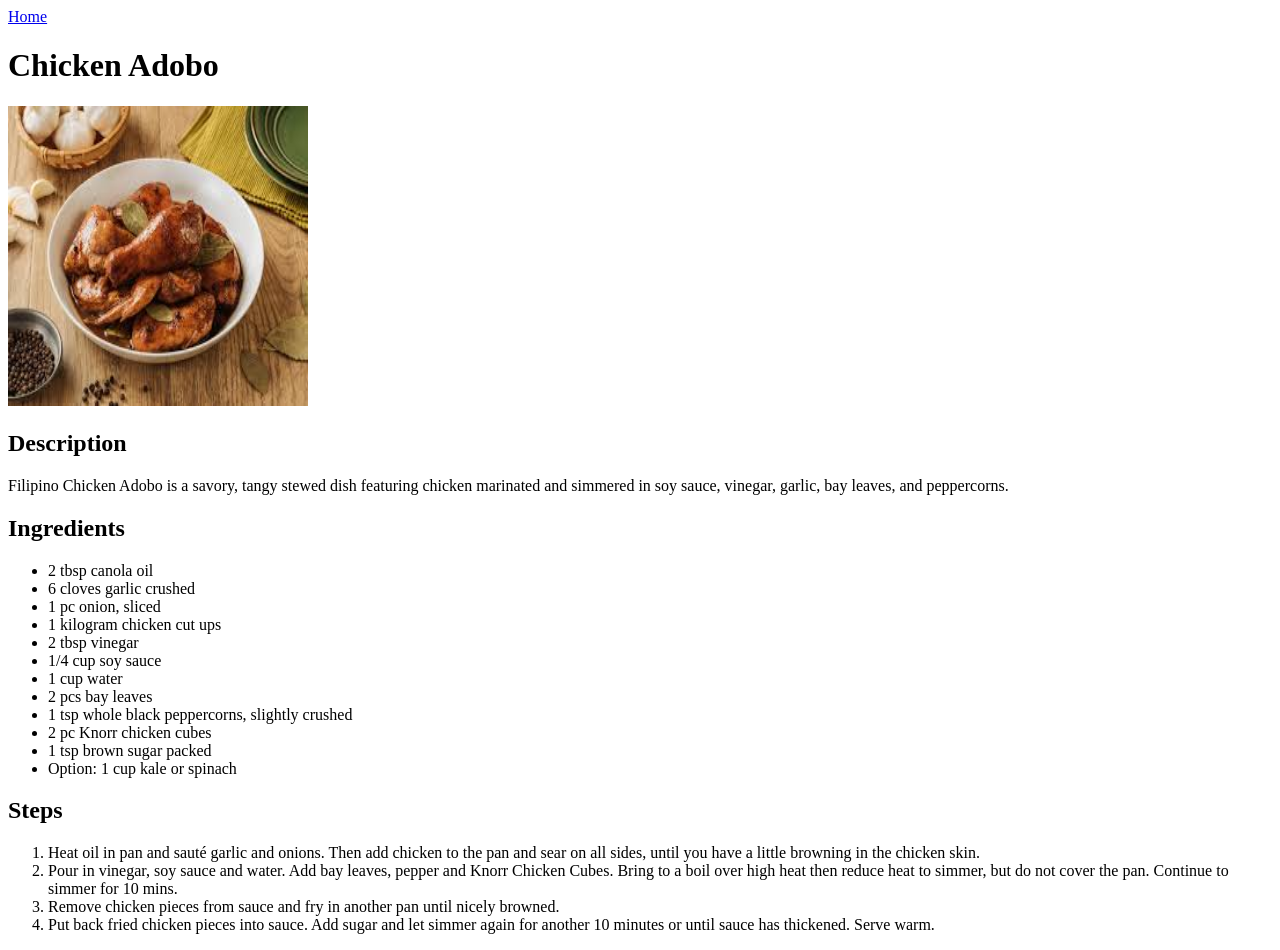
==== recipes/chicken-adobo.html @ eda1fd52 "Finished chicken-adobo page" ====
<!DOCTYPE html>
<html lang="en">
<head>
    <meta charset="UTF-8">
    <meta name="viewport" content="width=device-width, initial-scale=1.0">
    <title>Chicken Adobo</title>
</head>
<body>
    <a href="/index.html">Home</a>
    
    <!-- Name of dish -->
    <h1>Chicken Adobo</h1>

    <!-- Image of the Dish -->
    <img src="/images/chicken-adobo.jpg" alt="Image of Fried Rice" width="300" height="300">
    
    <!-- Description -->
    <h2>Description</h2>
    <p>Filipino Chicken Adobo is a savory, tangy stewed dish featuring chicken marinated and simmered in soy sauce, vinegar, garlic, bay leaves, and peppercorns.</p>

    <!-- Ingredients -->
    <h2>Ingredients</h2>
    <ul>
        <li>2 tbsp canola oil</li>
        <li>6 cloves garlic crushed</li>
        <li>1 pc onion, sliced</li>
        <li>1 kilogram chicken cut ups</li>
        <li>2 tbsp vinegar</li>
        <li>1/4 cup soy sauce</li>
        <li>1 cup water</li>
        <li>2 pcs bay leaves</li>
        <li>1 tsp whole black peppercorns, slightly crushed</li>
        <li>2 pc Knorr chicken cubes</li>
        <li>1 tsp brown sugar packed</li>
        <li>Option: 1 cup kale or spinach</li>
    </ul>

    <!-- Steps -->
    <h2>Steps</h2>
    <ol>
        <li>Heat oil in pan and sauté garlic and onions. Then add chicken to the pan and sear on all sides, until you have a little browning in the chicken skin.</li>
        <li>Pour in vinegar, soy sauce and water. Add bay leaves, pepper and Knorr Chicken Cubes. Bring to a boil over high heat then reduce heat to simmer, but do not cover the pan. Continue to simmer for 10 mins.</li>
        <li>Remove chicken pieces from sauce and fry in another pan until nicely browned.</li>
        <li>Put back fried chicken pieces into sauce. Add sugar and let simmer again for another 10 minutes or until sauce has thickened. Serve warm.</li>
    </ol>
</body>
</html>
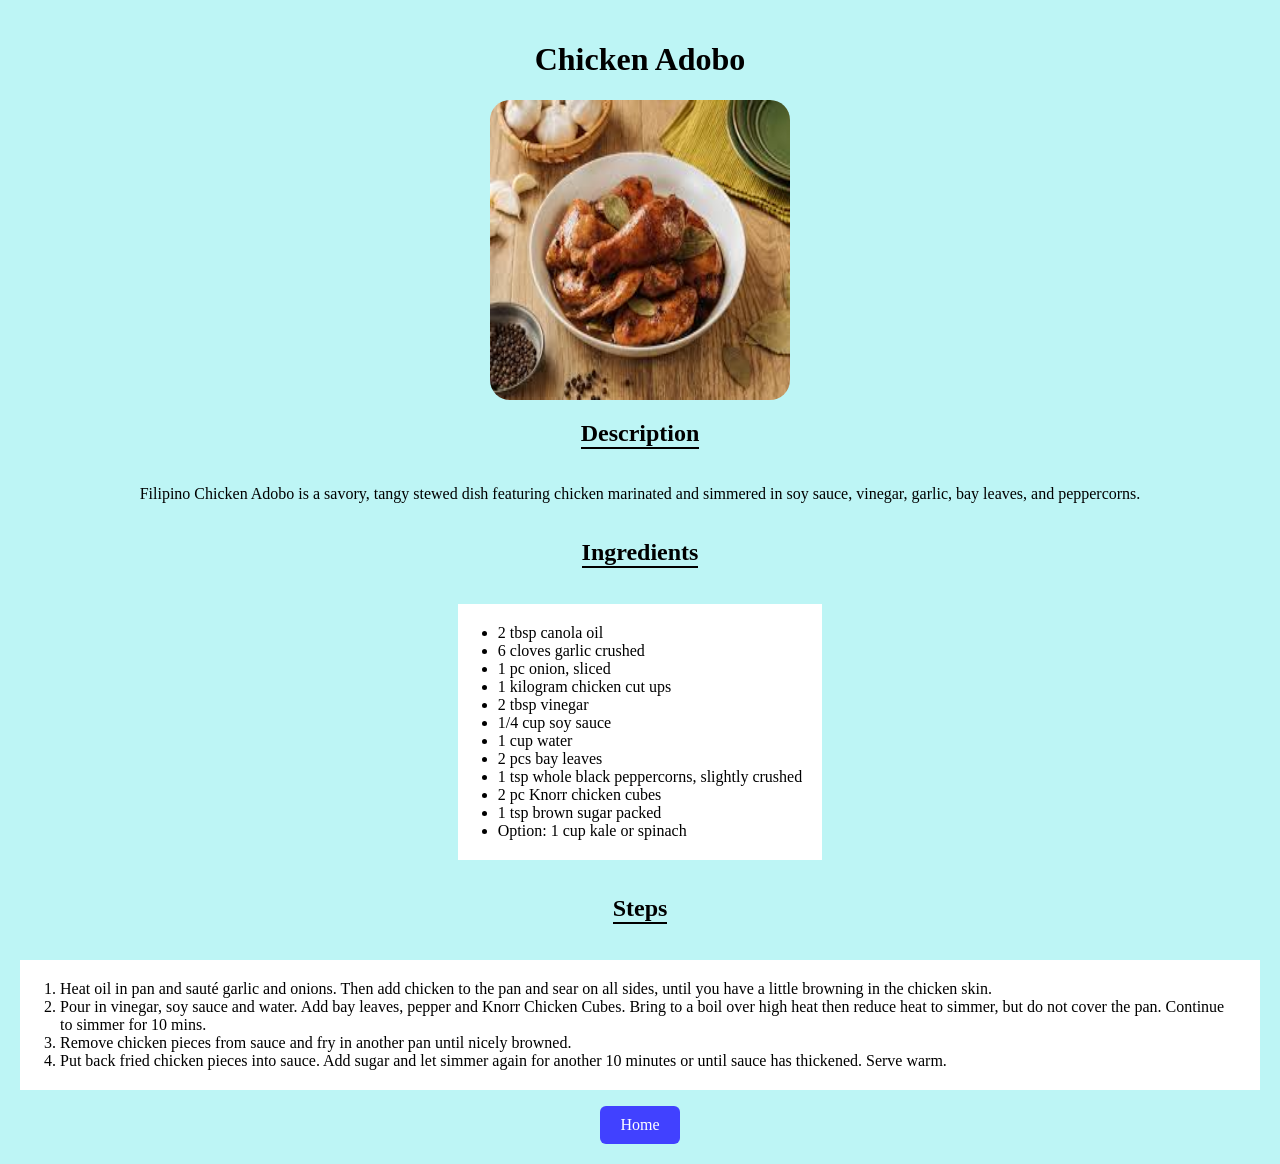
==== commit d72fd3ec: "Added styles to recipe pages Put all in a container and styled them with flex and edited the content" ====
--- a/recipes/chicken-adobo.html
+++ b/recipes/chicken-adobo.html
@@ -4,44 +4,48 @@
     <meta charset="UTF-8">
     <meta name="viewport" content="width=device-width, initial-scale=1.0">
     <title>Chicken Adobo</title>
+    <link rel="stylesheet" href="/css/recipes.css">
 </head>
 <body>
-    <a href="/index.html">Home</a>
     
-    <!-- Name of dish -->
-    <h1>Chicken Adobo</h1>
+    <div class="container">
+        <!-- Name of dish -->
+        <h1>Chicken Adobo</h1>
 
-    <!-- Image of the Dish -->
-    <img src="/images/chicken-adobo.jpg" alt="Image of Fried Rice" width="300" height="300">
-    
-    <!-- Description -->
-    <h2>Description</h2>
-    <p>Filipino Chicken Adobo is a savory, tangy stewed dish featuring chicken marinated and simmered in soy sauce, vinegar, garlic, bay leaves, and peppercorns.</p>
+        <!-- Image of the Dish -->
+        <img src="/images/chicken-adobo.jpg" alt="Image of Chicken Adobo" width="300" height="300">
+        
+        <!-- Description -->
+        <h2>Description</h2>
+        <p>Filipino Chicken Adobo is a savory, tangy stewed dish featuring chicken marinated and simmered in soy sauce, vinegar, garlic, bay leaves, and peppercorns.</p>
 
-    <!-- Ingredients -->
-    <h2>Ingredients</h2>
-    <ul>
-        <li>2 tbsp canola oil</li>
-        <li>6 cloves garlic crushed</li>
-        <li>1 pc onion, sliced</li>
-        <li>1 kilogram chicken cut ups</li>
-        <li>2 tbsp vinegar</li>
-        <li>1/4 cup soy sauce</li>
-        <li>1 cup water</li>
-        <li>2 pcs bay leaves</li>
-        <li>1 tsp whole black peppercorns, slightly crushed</li>
-        <li>2 pc Knorr chicken cubes</li>
-        <li>1 tsp brown sugar packed</li>
-        <li>Option: 1 cup kale or spinach</li>
-    </ul>
+        <!-- Ingredients -->
+        <h2>Ingredients</h2>
+        <ul>
+            <li>2 tbsp canola oil</li>
+            <li>6 cloves garlic crushed</li>
+            <li>1 pc onion, sliced</li>
+            <li>1 kilogram chicken cut ups</li>
+            <li>2 tbsp vinegar</li>
+            <li>1/4 cup soy sauce</li>
+            <li>1 cup water</li>
+            <li>2 pcs bay leaves</li>
+            <li>1 tsp whole black peppercorns, slightly crushed</li>
+            <li>2 pc Knorr chicken cubes</li>
+            <li>1 tsp brown sugar packed</li>
+            <li>Option: 1 cup kale or spinach</li>
+        </ul>
 
-    <!-- Steps -->
-    <h2>Steps</h2>
-    <ol>
-        <li>Heat oil in pan and sauté garlic and onions. Then add chicken to the pan and sear on all sides, until you have a little browning in the chicken skin.</li>
-        <li>Pour in vinegar, soy sauce and water. Add bay leaves, pepper and Knorr Chicken Cubes. Bring to a boil over high heat then reduce heat to simmer, but do not cover the pan. Continue to simmer for 10 mins.</li>
-        <li>Remove chicken pieces from sauce and fry in another pan until nicely browned.</li>
-        <li>Put back fried chicken pieces into sauce. Add sugar and let simmer again for another 10 minutes or until sauce has thickened. Serve warm.</li>
-    </ol>
+        <!-- Steps -->
+        <h2>Steps</h2>
+        <ol>
+            <li>Heat oil in pan and sauté garlic and onions. Then add chicken to the pan and sear on all sides, until you have a little browning in the chicken skin.</li>
+            <li>Pour in vinegar, soy sauce and water. Add bay leaves, pepper and Knorr Chicken Cubes. Bring to a boil over high heat then reduce heat to simmer, but do not cover the pan. Continue to simmer for 10 mins.</li>
+            <li>Remove chicken pieces from sauce and fry in another pan until nicely browned.</li>
+            <li>Put back fried chicken pieces into sauce. Add sugar and let simmer again for another 10 minutes or until sauce has thickened. Serve warm.</li>
+        </ol>
+        
+        <a href="/index.html">Home</a>
+    </div>
 </body>
 </html>
--- a/css/recipes.css
+++ b/css/recipes.css
@@ -0,0 +1,45 @@
+body {
+    background-color:  rgb(189, 245, 245);
+    margin: 0;
+    padding: 0;
+}
+
+.container {
+    display: flex;
+    flex-direction: column;
+    align-items: center;
+    justify-content: space-around;
+    padding: 20px;
+}
+
+img {
+    border-radius: 20px;
+}
+
+h2 {
+    border-bottom: 2px solid black;
+}
+
+ul, ol {
+    background-color: white;
+    padding: 20px;
+} 
+
+li {
+    margin-left: 20px;
+}
+
+a {
+    text-decoration: none;
+    background-color: rgb(65, 65, 255);
+    color: white;
+    padding: 10px 20px;
+    cursor: pointer;
+    transition: 0.3s;
+    border-radius: 6px;
+}
+
+a:hover {
+    background-color: white;
+    color: rgb(65, 65, 255);
+}
